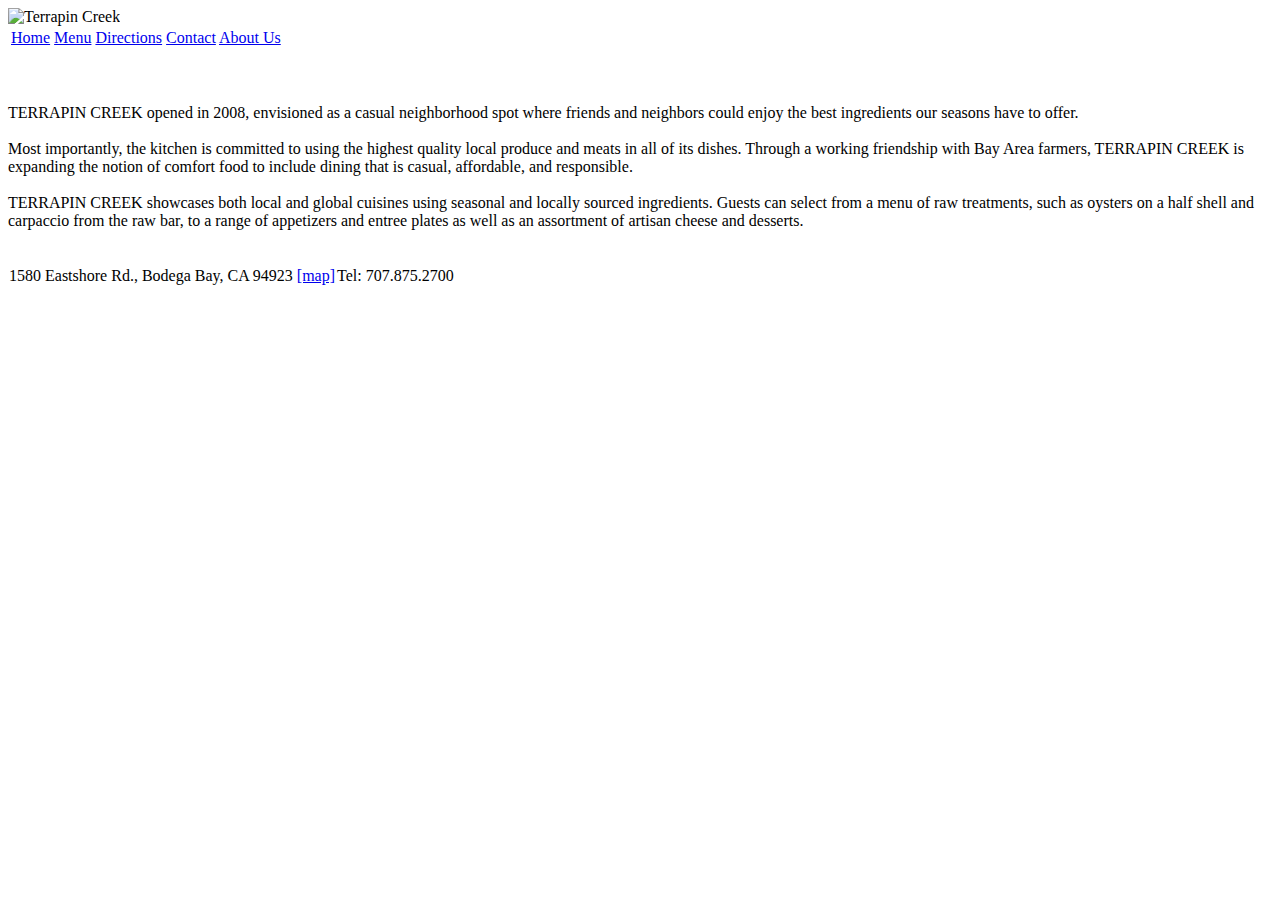
==== about.html @ b7334952 "Added base for publishing website on GitHub" ====
<!DOCTYPE html PUBLIC "-//W3C//DTD HTML 4.01 Transitional//EN" "http://www.w3.org/TR/html4/loose.dtd">
<html>
<head>
    <base href="https://tuyentruong.github.io/www.terrapincreekcafe.com/"/>
    <title>Bodega Bay Restaurant - Terrapin Creek - About Us</title>
    <link href="/css/style.css" rel="stylesheet" type="text/css" media="all" charset="UTF-8"/>
    <meta http-equiv="Content-Type" content="text/html; charset=utf-8">
    <meta http-equiv="Content-Language" content="en">
    <link rel="icon" href="/favicon.ico" type="image/x-icon">
    <link rel="shortcut icon" href="/favicon.ico">
    <script type="text/javascript" src="/js/terrapincreek.js" charset="UTF-8"></script>
</head>
<body>

<table class="banner" cellpadding="0" cellspacing="0">
    <tbody><tr>
        <td><img src="/img/terrapin_creek_cafe.jpg" alt="Terrapin Creek" width="875" height="150"></td>
    </tr>
</tbody></table>
<table class="links">
<tbody>
    <tr>
        <td><a href="/index.html">Home</a> <a href="/menu.html">Menu</a> <a href="/directions.html">Directions</a> <a href="/contact.html">Contact</a> <a href="about.html" class="selected">About Us</a></td>
    </tr>
</tbody>
</table>
<div class="center" style="width:875px"><script type="text/javascript" src="https://secure.opentable.com/frontdoor/default.aspx?rid=192610&restref=192610&bgcolor=aeb78c&titlecolor=59592d&subtitlecolor=59592d&btnbgimage=https://secure.opentable.com/frontdoor/img/ot_btn_red.png&otlink=FFFFFF&icon=dark&mode=wide&hover=1"></script></div><br>
<br>
<br>
<table class="main" cellspacing="0" cellpadding="0">
    <tbody><tr>
        <td class="content background-about-us" valign="top">
            TERRAPIN CREEK opened in 2008, envisioned as a casual neighborhood spot where friends and neighbors could enjoy the
            best ingredients our seasons have to offer.<br>
            <br>
            Most importantly, the kitchen is committed to using the highest quality local produce and meats in all of its dishes. Through
            a working friendship with Bay Area farmers, TERRAPIN CREEK is expanding the notion of comfort food to include dining
            that is casual, affordable, and responsible.<br>
            <br>
            TERRAPIN CREEK showcases both local and global cuisines using seasonal and locally sourced ingredients. Guests can
            select from a menu of raw treatments, such as oysters on a half shell and carpaccio from the raw bar, to a range of
            appetizers and entree plates as well as an assortment of artisan cheese and desserts.
        </td>
        <td><img src="/img/about_us.jpg" alt=""></td>
    </tr>
</tbody></table>
<br>
<br>
<table class="footer" cellspacing="0"><tbody><tr><td>1580 Eastshore Rd., Bodega Bay, CA 94923 <a href="http://maps.google.com/?q=1580+Eastshore+Rd,+Bodega+Bay,+CA+94923&amp;sll=37.762555,-122.46513&amp;sspn=0.006295,0.006295&amp;ie=UTF8&amp;z=17&amp;iwloc=addr" target="_new" class="map">[map]</a></td><td align="right">Tel: 707.875.2700</td></tr></tbody></table>
<script type="text/javascript">
    var gaJsHost = (("https:" == document.location.protocol) ? "https://ssl." : "http://www.");
    document.write(unescape("%3Cscript src='" + gaJsHost + "google-analytics.com/ga.js' type='text/javascript'%3E%3C/script%3E"));
</script>
<script type="text/javascript">
    var pageTracker = _gat._getTracker("UA-586448-3");
    pageTracker._trackPageview();
</script>
</body>
</html>
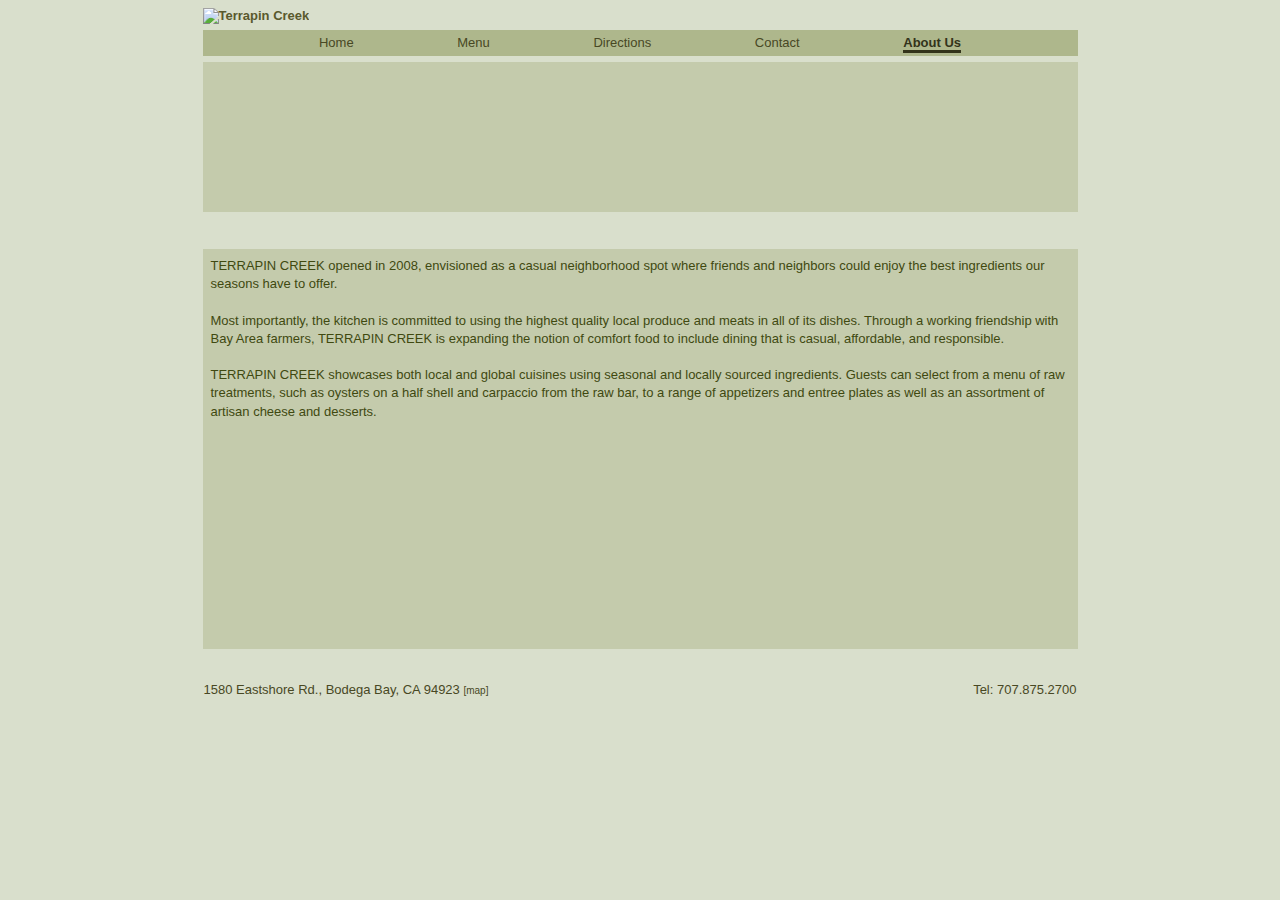
==== commit f0b55fcc: "Update about.html" ====
--- a/about.html
+++ b/about.html
@@ -1,30 +1,29 @@
 <!DOCTYPE html PUBLIC "-//W3C//DTD HTML 4.01 Transitional//EN" "http://www.w3.org/TR/html4/loose.dtd">
 <html>
 <head>
-    <base href="https://tuyentruong.github.io/www.terrapincreekcafe.com/"/>
     <title>Bodega Bay Restaurant - Terrapin Creek - About Us</title>
-    <link href="/css/style.css" rel="stylesheet" type="text/css" media="all" charset="UTF-8"/>
+    <link href="css/style.css" rel="stylesheet" type="text/css" media="all" charset="UTF-8"/>
     <meta http-equiv="Content-Type" content="text/html; charset=utf-8">
     <meta http-equiv="Content-Language" content="en">
-    <link rel="icon" href="/favicon.ico" type="image/x-icon">
-    <link rel="shortcut icon" href="/favicon.ico">
-    <script type="text/javascript" src="/js/terrapincreek.js" charset="UTF-8"></script>
+    <link rel="icon" href="favicon.ico" type="image/x-icon">
+    <link rel="shortcut icon" href="favicon.ico">
+    <script type="text/javascript" src="js/terrapincreek.js" charset="UTF-8"></script>
 </head>
 <body>
 
 <table class="banner" cellpadding="0" cellspacing="0">
     <tbody><tr>
-        <td><img src="/img/terrapin_creek_cafe.jpg" alt="Terrapin Creek" width="875" height="150"></td>
+        <td><img src="img/terrapin_creek_cafe.jpg" alt="Terrapin Creek" width="875" height="150"></td>
     </tr>
 </tbody></table>
 <table class="links">
 <tbody>
     <tr>
-        <td><a href="/index.html">Home</a> <a href="/menu.html">Menu</a> <a href="/directions.html">Directions</a> <a href="/contact.html">Contact</a> <a href="about.html" class="selected">About Us</a></td>
+        <td><a href="index.html">Home</a> <a href="menu.html">Menu</a> <a href="directions.html">Directions</a> <a href="contact.html">Contact</a> <a href="about.html" class="selected">About Us</a></td>
     </tr>
 </tbody>
 </table>
-<div class="center" style="width:875px"><script type="text/javascript" src="https://secure.opentable.com/frontdoor/default.aspx?rid=192610&restref=192610&bgcolor=aeb78c&titlecolor=59592d&subtitlecolor=59592d&btnbgimage=https://secure.opentable.com/frontdoor/img/ot_btn_red.png&otlink=FFFFFF&icon=dark&mode=wide&hover=1"></script></div><br>
+ <div class="main" style="height:150px" style="background-color:#c4cbac"><center><script class="main" type='text/javascript' src='//www.opentable.com/widget/reservation/loader?rid=192610&type=standard&theme=wide&iframe=true&domain=com&lang=en-US&newtab=false&ot_source=Restaurant%20website'></script></script></center></div>
 <br>
 <br>
 <table class="main" cellspacing="0" cellpadding="0">
@@ -41,7 +40,7 @@
             select from a menu of raw treatments, such as oysters on a half shell and carpaccio from the raw bar, to a range of
             appetizers and entree plates as well as an assortment of artisan cheese and desserts.
         </td>
-        <td><img src="/img/about_us.jpg" alt=""></td>
+        <td><img src="img/about_us.jpg" alt=""></td>
     </tr>
 </tbody></table>
 <br>
--- a/css/style.css
+++ b/css/style.css
@@ -0,0 +1,407 @@
+a {
+    color: #1c4c4e;
+    text-decoration: none;
+}
+
+a:hover {
+    background-color: #1c4c4e;
+    color: #d9dfcc;
+}
+
+body {
+    background-color: #d9dfcc;
+    font-size: 13px;
+    font-family: "Lucida Grande", Verdana, sans-serif;
+    color: #59592d;
+    height: 100%;
+}
+
+input {
+    background-color: #fff;
+    padding: 2px;
+    border-left: 1px solid #aeb78c;
+    border-top: 1px solid #aeb78c;
+    border-right: 1px solid #aeb78c;
+    border-bottom: 1px solid #aeb78c;
+}
+
+input[type=submit] {
+    color: #d9dfcc;
+    background-color: #9ea680;
+    font-weight: bold;
+    border-left: 2px solid #aeb78c !important;
+    border-top: 2px solid #aeb78c !important;
+    border-right: 2px solid #929976 !important;
+    border-bottom: 2px solid #929976 !important;
+}
+
+input[type=submit]:focus, input[type=submit]:hover {
+    background-color: #59592d;
+    color: #d9dfcc;
+}
+
+.main input[type=submit] {
+    color: #59592d;
+    background-color: #d9dfcc;
+}
+
+.main input[type=submit]:focus, .main input[type=submit]:hover {
+    background-color: #59592d;
+    color: #d9dfcc;
+}
+
+.required {
+    font-weight: bold;
+    color: #cb2929;
+    vertical-align: middle;
+}
+
+.return {
+    text-decoration: underline;
+}
+
+.field-error input, .field-error select, .form-field.error option, .field-error textarea {
+    border-left: 2px solid #f00 !important;
+    border-top: 2px solid #f00 !important;
+    border-right: 2px solid #f00 !important;
+    border-bottom: 2px solid #f00 !important;
+}
+
+select {
+    background-color: #fff;
+    padding: 1px;
+    border: 1px solid #aeb78c
+}
+
+img {
+    border: 0;
+}
+
+.bold {
+    font-weight: bold;
+}
+
+.italic {
+    font-style: italic;
+}
+
+.center-text {
+    text-align: center;
+}
+
+.left-text {
+    text-align: left;
+}
+
+.right-text {
+    text-align: right;
+}
+
+div.center, table.center {
+    margin-left: auto;
+    margin-right: auto;
+}
+
+.nowrap {
+    white-space: nowrap;
+}
+
+.underline {
+    border-bottom: 2px solid #404910;
+}
+
+.banner {
+    font-size: 13px;
+    font-weight: bold;
+    width: 875px;
+    margin-top: 5px;
+    margin-left: auto;
+    margin-right: auto;
+}
+
+.banner .subtitle {
+    font: 14px "Tempus Sans ITC", "Trebuchet MS", "Lucida Grande", Verdana, sans-serif;
+    text-align: center;
+}
+
+.links {
+    width: 875px;
+    margin-left: auto;
+    margin-right: auto;
+    text-align: center;
+    padding-top: 2px;
+    margin-top: 6px;
+    margin-bottom: 6px;
+}
+
+.links a {
+    color: #484824;
+    display: inline-block;
+    margin-left: 50px;
+    margin-right: 50px;
+    border-bottom: 3px solid transparent;
+}
+
+.links {
+    background: #aeb78c;
+}
+
+.links a:hover {
+    color: #59592d;
+    background-color: transparent;
+    border-bottom: 3px solid #59592d !important;
+}
+
+.links a.selected {
+    color: #33331a;
+    border-bottom: 3px solid #33331a !important;
+    font-weight: bold;
+}
+
+.main {
+    background-color: #c4cbac;
+    height: 400px;
+    width: 875px;
+    color: #404910;
+    padding: 0;
+    margin-top: 5px;
+    margin-left: auto;
+    margin-right: auto;
+    margin-bottom: 2px;
+}
+
+.main a, .footer, .footer a {
+    color: #484824;
+}
+
+.main a, .admin a {
+    text-decoration: underline;
+}
+
+.main a:hover, .footer a:hover {
+    background-color: #6f774b;
+    color: #c4cbac;
+}
+
+.main .content {
+    padding: 8px;
+    line-height: 140%;
+}
+
+.main .large-map {
+    background-color: #d9dfcc;
+    width: 525px;
+    vertical-align: middle;
+    text-align: center
+}
+
+.main .separator, .main .photo {
+    background-color: #d9dfcc;
+}
+
+.footer {
+    clear: both;
+    width: 875px;
+    margin-left: auto;
+    margin-right: auto;
+}
+
+.footer a {
+    text-decoration: none;
+}
+
+.map {
+    font-size: 10px !important;
+}
+
+/* messages */
+.errorlist {
+    color: #900;
+}
+
+.errorlist ul {
+    padding-left: 20px !important;
+}
+
+.errorlist li {
+    padding-left: 3px;
+}
+
+.error-msg, .user-msg {
+    padding: 5px;
+    margin: 5px auto;
+    text-align: left;
+    position: relative;
+    width: 800px;
+
+}
+
+.error-msg {
+    border: 1px solid #a30 !important;
+    background: #ffcece;
+    color: #a30;
+    font-weight: bold;
+}
+
+.user-msg {
+    border: 1px solid #006b00 !important;
+    background: #c6ef9c;
+    color: #006b00;
+}
+
+/* menu */
+.menu-links {
+    background-color: #d9dfcc !important;
+}
+
+.menu-container, .blank-container {
+    width: 635px;
+    margin-left: auto;
+    margin-right: auto;
+    margin-top: 40px !important;
+    margin-bottom: 20px !important;
+    position: relative;
+}
+
+.dropshadow {
+    background: transparent url(/img/dropshadow.png) repeat-y bottom right;
+    margin: 0 0 0 17px;
+}
+
+.dropshadow-2 {
+    background-color: transparent;
+    position: relative;
+    bottom: 19px;
+    right: 18px;
+}
+
+.menu {
+    padding: 8px;
+    background: #d1cca6 url(/img/parchment.jpg) repeat-y;
+    margin-left: auto;
+    margin-right: auto;
+    width: 600px;
+    font: 13px "Tempus Sans ITC", "Trebuchet MS", "Lucida Grande", Verdana, sans-serif;
+    text-align: center;
+}
+
+.menu-border {
+    border: 3px double #b3af96;
+    padding: 10px;
+}
+
+.menu .heading {
+    color: #484531;
+    font: 19px "Tempus Sans ITC", "Trebuchet MS", "Lucida Grande", Verdana, sans-serif;
+    font-weight: bold;
+    margin-top: 25px;
+    margin-bottom: 15px;
+}
+
+.menu .item {
+    font-size: 14px;
+    color: #484531;
+    margin-bottom: 15px;
+}
+
+.menu .item .name {
+    font-size: 16px;
+    font-weight: bold;
+    margin-bottom: 5px;
+}
+
+.menu .item .wine-pairing {
+    margin-top: 10px;
+    font-size: 14px;
+}
+
+.minimal {
+    color: #404910;
+    padding: 0;
+    width: 875px;
+    margin-left: auto;
+    margin-right: auto;
+    margin-bottom: 2px;
+}
+
+/* contact */
+.background-contact {
+    background: #c4cbac url(img/contact_left.jpg)
+}
+
+/* reservation */
+.background-reservation {
+    background: #c4cbac url(img/reservation_left.jpg)
+}
+
+/* about us */
+.background-about-us {
+    background: #c4cbac url(img/about_us_left.jpg)
+}
+
+/* admin */
+.admin {
+    text-align: center;
+    font-size: 16px;
+}
+
+.notice {
+    color: #900;
+    font-weight: bold;
+    width: 900px;
+}
+
+.notice a {
+    color: #900;
+    text-decoration: underline;
+}
+
+.notice a:hover {
+    color: #d9dfcc;
+    background-color: #900;
+}
+
+/* reservations */
+table.list {
+    width: 60%;
+    margin-left: auto;
+    margin-right: auto;
+    border-collapse: collapse;
+    border: 1px solid #59592d !important;
+    margin-top: 20px;
+    margin-bottom: 20px;
+}
+
+table.list th {
+    padding: 2px;
+    background-color: #c4cbac;
+}
+
+table.list td {
+    padding: 2px;
+}
+
+.quote {
+    font-size: 13px;
+    line-height: 120%;
+}
+
+.quote .quote-mark {
+    display: inline-block;
+    font-family: Garamond, Time New Roman, serif;
+    font-size: 20px;
+    color: #868A67;
+    top: -5px;
+}
+
+.quote .text {
+    padding-left: 2px;
+    padding-right: 2px;
+}
+
+.source {
+    padding-top: 4px;
+    font-style: italic;
+    padding-right: 22px;
+    text-align: right;
+}
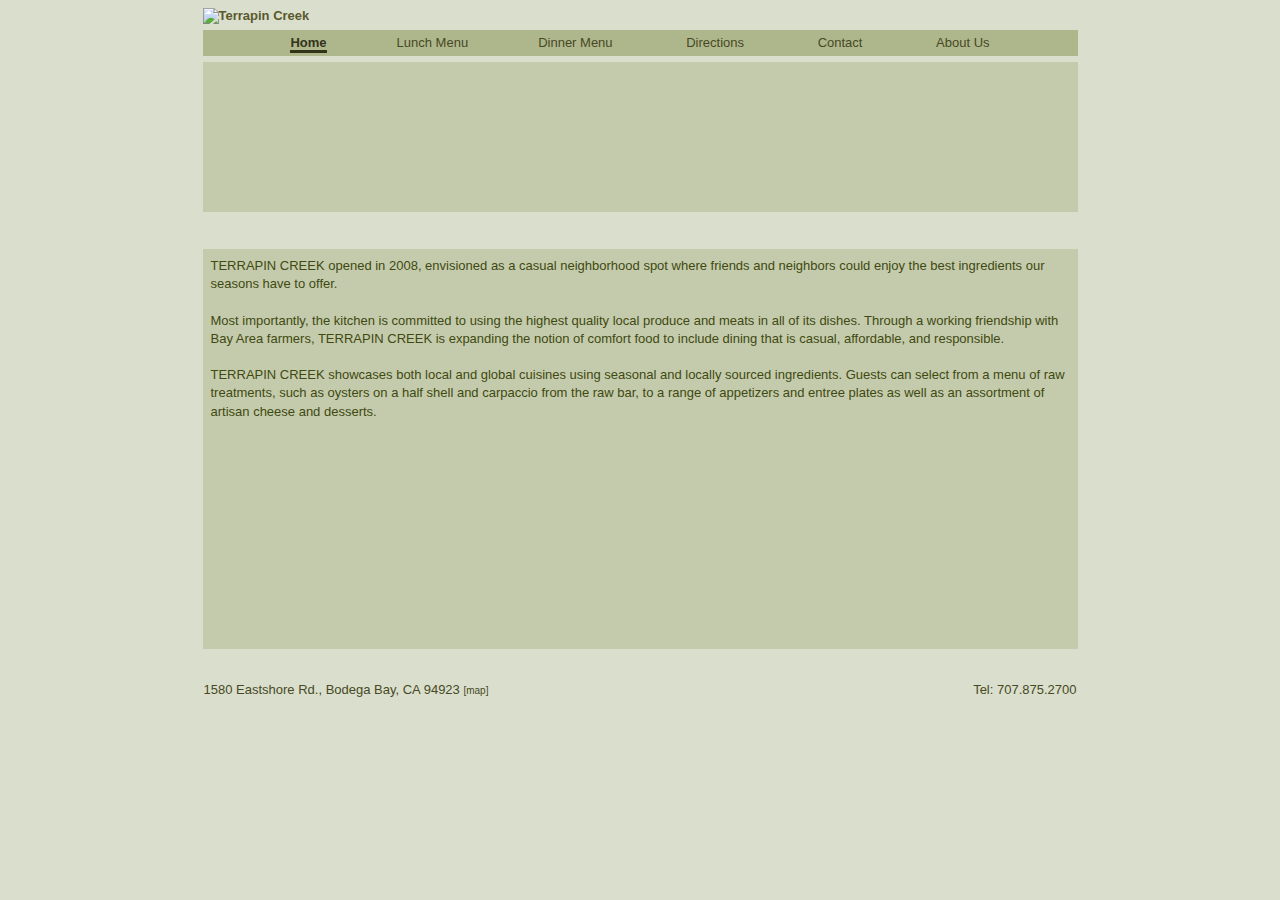
==== commit 1abe8f5f: "Update about.html" ====
--- a/about.html
+++ b/about.html
@@ -17,12 +17,12 @@
     </tr>
 </tbody></table>
 <table class="links">
-<tbody>
-    <tr>
-        <td><a href="index.html">Home</a> <a href="menu.html">Menu</a> <a href="directions.html">Directions</a> <a href="contact.html">Contact</a> <a href="about.html" class="selected">About Us</a></td>
-    </tr>
-</tbody>
-</table>
+	    <tbody>
+	        <tr>
+			<td><a href="index.html" class="selected">Home</a><a href="lunchmenu.html">Lunch Menu</a><a href="dinnermenu.html">Dinner Menu</a> <a href="directions.html">Directions</a> <a href="contact.html">Contact</a> <a href="about.html">About Us</a></td>
+	    	</tr>
+	    </tbody>
+	</table>
  <div class="main" style="height:150px" style="background-color:#c4cbac"><center><script class="main" type='text/javascript' src='//www.opentable.com/widget/reservation/loader?rid=192610&type=standard&theme=wide&iframe=true&domain=com&lang=en-US&newtab=false&ot_source=Restaurant%20website'></script></script></center></div>
 <br>
 <br>
--- a/css/style.css
+++ b/css/style.css
@@ -137,8 +137,8 @@
 .links a {
     color: #484824;
     display: inline-block;
-    margin-left: 50px;
-    margin-right: 50px;
+    margin-left: 35px;
+    margin-right: 35px;
     border-bottom: 3px solid transparent;
 }
 
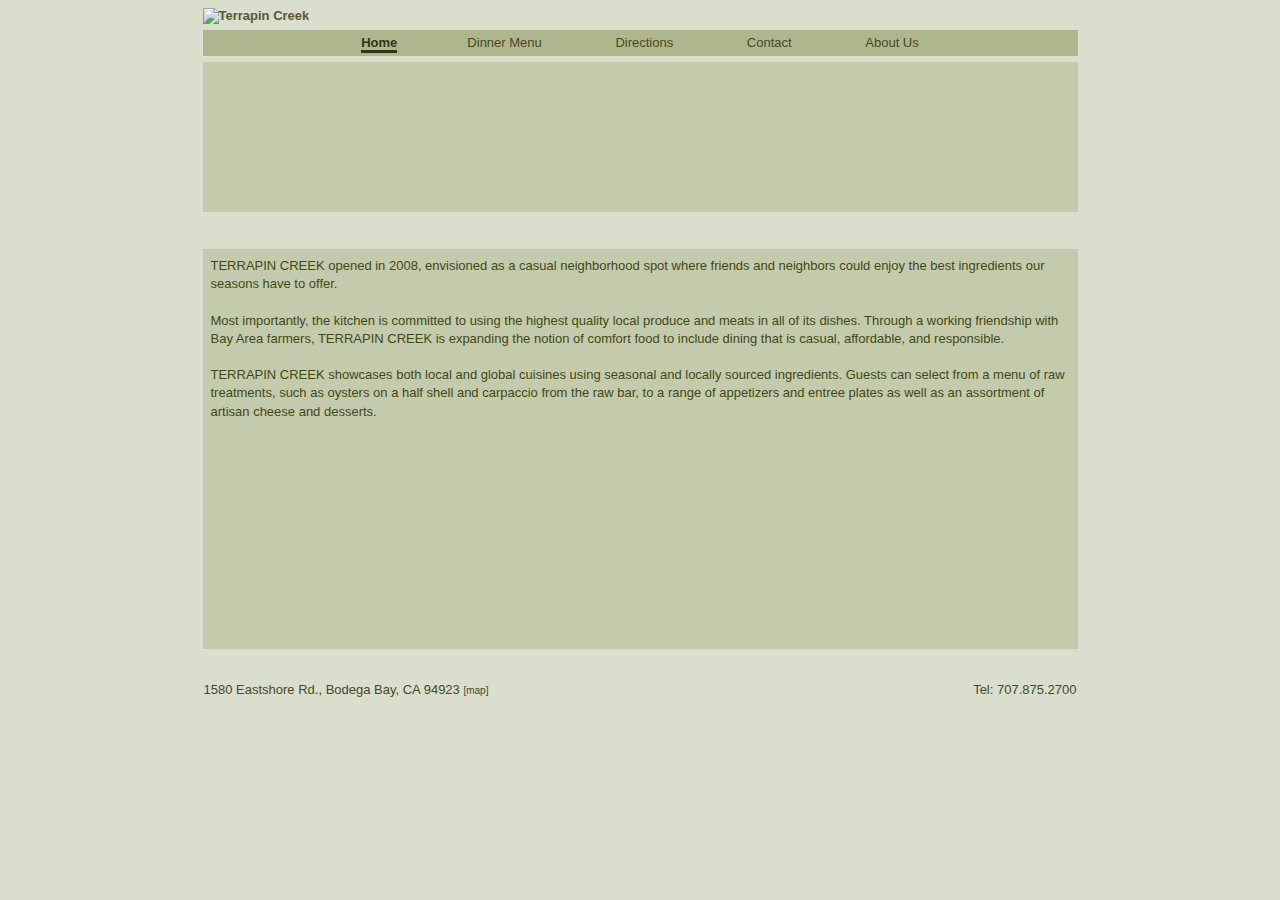
==== commit ce9edf83: "Update about.html" ====
--- a/about.html
+++ b/about.html
@@ -19,7 +19,7 @@
 <table class="links">
 	    <tbody>
 	        <tr>
-			<td><a href="index.html" class="selected">Home</a><a href="lunchmenu.html">Lunch Menu</a><a href="dinnermenu.html">Dinner Menu</a> <a href="directions.html">Directions</a> <a href="contact.html">Contact</a> <a href="about.html">About Us</a></td>
+			<td><a href="index.html" class="selected">Home</a><a href="dinnermenu.html">Dinner Menu</a> <a href="directions.html">Directions</a> <a href="contact.html">Contact</a> <a href="about.html">About Us</a></td>
 	    	</tr>
 	    </tbody>
 	</table>
--- a/css/style.css
+++ b/css/style.css
@@ -16,38 +16,9 @@
     height: 100%;
 }
 
-input {
-    background-color: #fff;
-    padding: 2px;
-    border-left: 1px solid #aeb78c;
-    border-top: 1px solid #aeb78c;
-    border-right: 1px solid #aeb78c;
-    border-bottom: 1px solid #aeb78c;
-}
-
-input[type=submit] {
-    color: #d9dfcc;
-    background-color: #9ea680;
-    font-weight: bold;
-    border-left: 2px solid #aeb78c !important;
-    border-top: 2px solid #aeb78c !important;
-    border-right: 2px solid #929976 !important;
-    border-bottom: 2px solid #929976 !important;
-}
-
-input[type=submit]:focus, input[type=submit]:hover {
-    background-color: #59592d;
-    color: #d9dfcc;
-}
-
-.main input[type=submit] {
-    color: #59592d;
-    background-color: #d9dfcc;
-}
-
-.main input[type=submit]:focus, .main input[type=submit]:hover {
-    background-color: #59592d;
-    color: #d9dfcc;
+#openTableReservationRow {
+    box-sizing: border-box;
+    text-align: center;
 }
 
 .required {
@@ -195,7 +166,7 @@
     text-align: center
 }
 
-.main .separator, .main .photo {
+.main .separator {
     background-color: #d9dfcc;
 }
 
